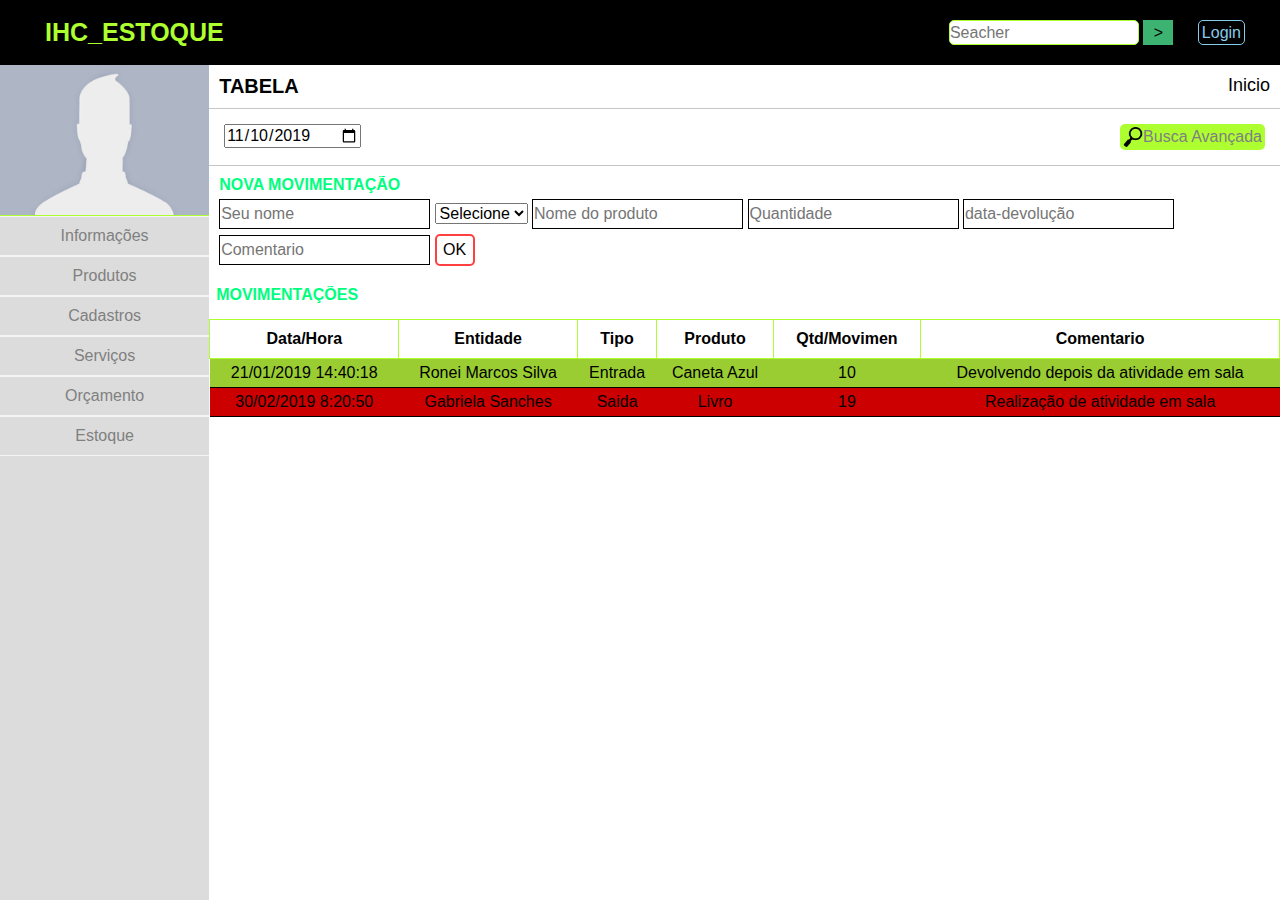
==== index.html @ 82387b9e "Update index.html" ====
<!DOCTYPE html>
<html lang="en">
<head>
    <meta charset="UTF-8">
    <meta name="viewport" content="width=device-width, initial-scale=1.0">
    <meta http-equiv="X-UA-Compatible" content="ie=edge">
    <link rel="stylesheet" href="./css/principal.css">
    <title>Sistema de estoque</title>
</head>
<body>
    <section class="estrutura">
        <header>
            <div class="topo">
                <div class="logo">
                    <a href="index.html">IHC_ESTOQUE</a>
                </div>
                <div class="login">
                    <input type="search" name="busca" id="" placeholder="Seacher">
                    <button type="submit">></button>
                    <a href="login.html">Login</a>
                </div>
                </div>
        </header>
        <main>
            <div class="side-bar">
                <img src="./imagens/imgperfil.jpg" alt="">
                <a href="index.html">Informações</a>
                <a href="index.html">Produtos</a>
                <a href="index.html">Cadastros</a>
                <a href="index.html">Serviços</a>
                <a href="index.html">Orçamento</a>
                <a href="index.html">Estoque</a>
            </div>
            <div class="centro">
                <div class="p1">
                    <h2>TABELA</h2>
                    <a href="index.html">Inicio</a>
                </div>
                <div class="p2">
                    <div class="data">
                        <input type="date" name="data" id=""  value="2019-11-10">
                    </div>
                    <div class="busca2">
                        <img src="./imagens/14562.png" alt="">
                        <a href="index.html">Busca Avançada</a>
                    </div>
                </div>
                <div class="tabela">
                    <table>
                    <div class="cadastro">
                        <h1>NOVA MOVIMENTAÇÃO</h1>
                        <input type="text" name="nome" id="" placeholder="Seu nome">
                        <select name="ESTADO">
                                <option>Selecione</option>
                                <option value="ent">Entrada</option>
                                <option value="sai">Saida</option>
                            </select>
                        <input type="text" name="produto" id="" placeholder="Nome do produto">
                        <input type="number" name="quantidade" id="" placeholder="Quantidade">
                        <input type="text" name="" id="" placeholder="data-devolução">
                        <input type="text" name="Descriçao" id="" placeholder="Comentario">
                        <input type="submit" value="OK" id="btt">
                    </div>
                    <h2>MOVIMENTAÇÕES</h2>
                        <thead>
                            <tr>
                                <th>Data/Hora</th>
                                <th>Entidade</th>
                                <th>Tipo</th>
                                <th>Produto</th>
                                <th>Qtd/Movimen</th>
                                <th>Comentario</th>
                            </tr>
                        </thead>
                        <tbody class="t1">
                            <tr>
                                <td>21/01/2019 14:40:18</td>
                                <td>Ronei Marcos Silva</td>
                                <td>Entrada</td>
                                <td>Caneta Azul</td>
                                <td>10</td>
                                <td>Devolvendo depois da atividade em sala</td>
                            </tr>
                        </tbody>
                        <tbody class="t2">
                                <tr>
                                <td>30/02/2019 8:20:50</td>
                                <td>Gabriela Sanches</td>
                                <td>Saida</td>
                                <td>Livro</td>
                                <td>19</td>
                                <td>Realização de atividade em sala</td>
                                </tr>
                            </tbody>
                </table>
                </div>
            </div>
        </main>
    </section>
</body>
</html>
---- css/principal.css ----
*{
    margin: 0;
    padding: 0;
    font-family: Arial, Helvetica, sans-serif;
    font-size: 100%;
    max-width: 100%;
    list-style: none;
    text-decoration: none;
    overflow: hidden;
}

.estrutura{
    height: 100vh;
}

.topo{
    background-color: black;
    justify-content: space-between;
    display: flex;
    align-items: center;
}

.logo a{
    margin-left:  45px;
    color: greenyellow;
    font-weight: bold;
    font-size: 25px;
}

.login{
    padding: 20px;
}

.login a{
    margin-right: 15px;
    color: skyblue;
    border: solid 1px ;
    padding: 3px;
    border-radius: 5px;
}

.login a:hover{
    background-color: rgba(18, 18, 233, 0.548);

}

main{
    display: flex;
    overflow-y:  hidden;
}

.side-bar{
    display: flex;
    flex-direction: column;
    max-width: 100%;
    background-color: #DCDCDC;
    color: white;
    height: 100vh;
    overflow-y: scroll;
    width: 250px;
    overflow-x: hidden;
    align-items: center;
}
.centro{
    display: flex;
    width: 100%;
    flex-direction: column;
}

::-webkit-scrollbar {
    width: 10px;
    background: #F4F4F4;
}

::-webkit-scrollbar-thumb {
    background: greenyellow;
}

.login input{
    border: solid 1px greenyellow;
    width: 190px;
    height: 25px;
    position: relative;
    border-radius: 5px;
    outline: none;
}

.login button{
    width: 30px;
    height: 25px;
    background-color: mediumseagreen;
    border:none;
    cursor: pointer;
    margin-right: 20px;

}

.side-bar img{
    border-bottom: solid 1px greenyellow;
    height: 150px;
}

.side-bar a{
    border: solid 1px #F4F4F4;
    padding: 10px 100%;
    color:grey;
}

.side-bar a:hover{
    background-color: rgba(198, 198, 199, 0.548);
    transition: all 0.5s;
}

.p1{
    display: flex;
    justify-content: space-between;
    font-size: 20px;
    padding: 10PX;
    border-bottom: solid 1px rgba(198, 198, 199, 1);
}

.p1 a{
    color: black;
    font-size: 18px;
}

.p2{
    display: flex;
    justify-content: space-between;
    max-width: 100%;
    padding: 15px;
}

.p2 img{
    max-height: 20px;
}

.busca2{
    display: flex;
    align-items: center;
    background-color: greenyellow;
    padding: 3px;
    border-radius: 5px;
}

.busca2 a{
    color:grey;
}

table{
    border-collapse: collapse;
    width: 100%;
}

th{
    border: solid 1px greenyellow;
    padding: 10px;
}

.tabela h2{
    margin-bottom: 15px;
    margin-left: 7px;
    margin-top: 10px;
    color: #00FF7F;
}

.tabela{
    border-top: solid 1px rgba(198, 198, 199, 1);
}

.cadastro {
    padding: 10px;
}

.cadastro input{
    border: solid 1px black;
    padding: 5px 1px;
    outline: none;
}

#btt{
    border: solid 2px #ff4040;
    width: 40px;
    margin-top: 5px;
    background-color: transparent;
    border-radius: 5px;
    cursor: pointer;
}

.cadastro h1{
    margin-bottom: 5px;
    color: #00FF7F;
}

.t1{
    background-color: yellowgreen;
    border-bottom: solid 1px black;
}

td{
    padding: 5px;
    text-align: center;
}

.t2{
    background-color: #cc0000;
    border-bottom: solid 1px black;
}
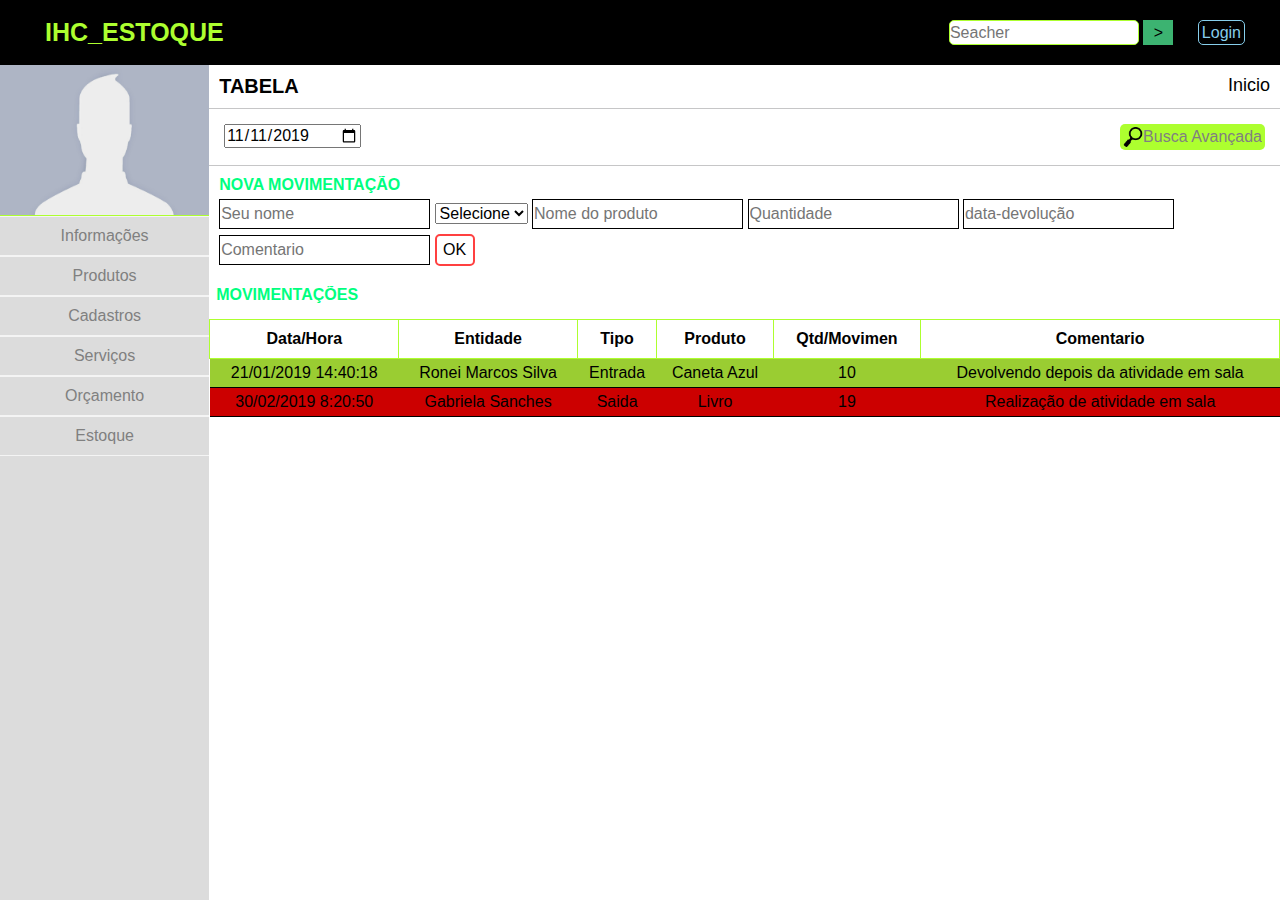
==== commit 83721513: "Update index.html" ====
--- a/index.html
+++ b/index.html
@@ -38,7 +38,7 @@
                 </div>
                 <div class="p2">
                     <div class="data">
-                        <input type="date" name="data" id=""  value="2019-11-10">
+                        <input type="date" name="data" id=""  value="2019-11-11">
                     </div>
                     <div class="busca2">
                         <img src="./imagens/14562.png" alt="">
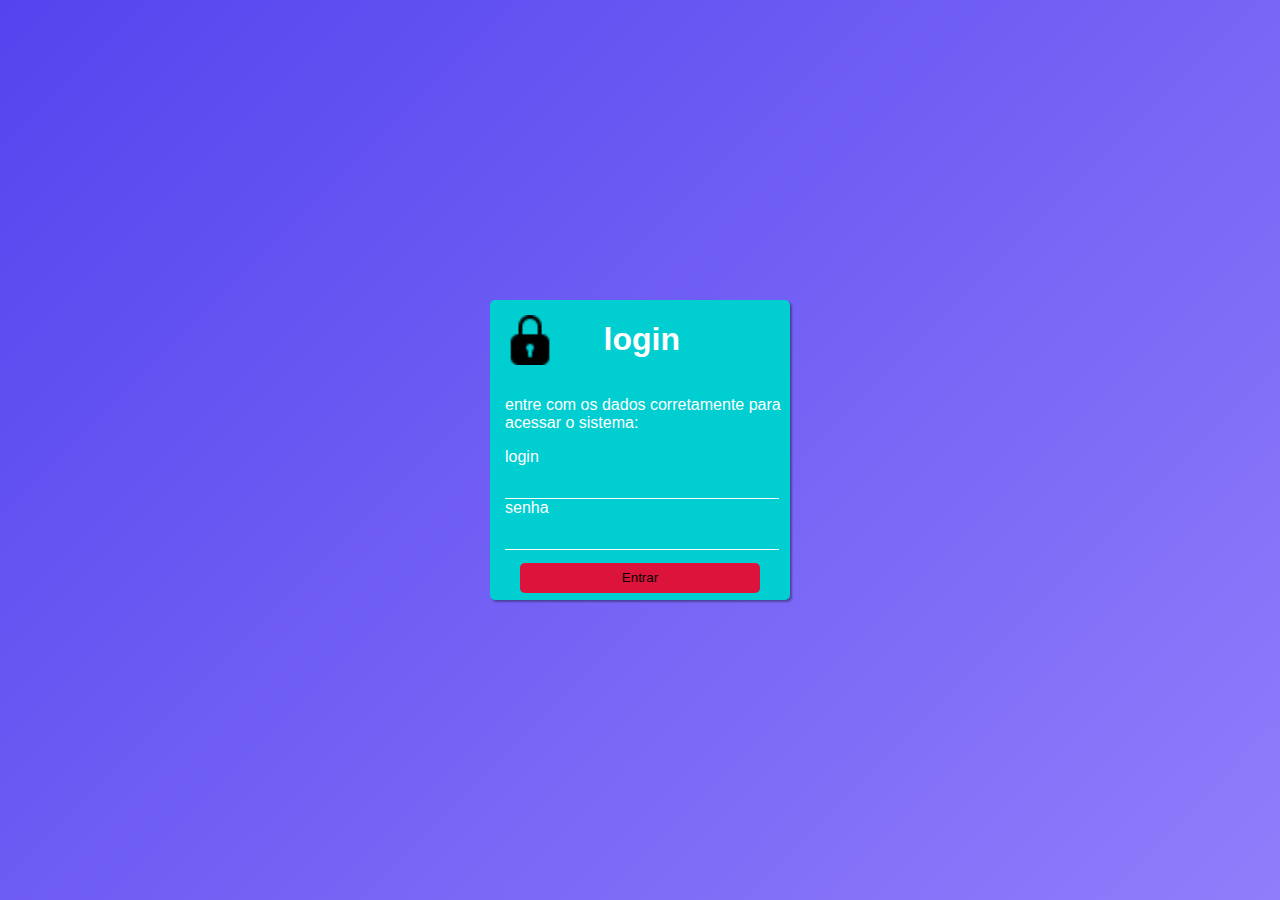
==== commit 4ecf4777: "Mudança de cor" ====
--- a/index.html
+++ b/index.html
@@ -1,101 +1,32 @@
 <!DOCTYPE html>
-<html lang="en">
+<html lang="pt-br">
 <head>
     <meta charset="UTF-8">
     <meta name="viewport" content="width=device-width, initial-scale=1.0">
     <meta http-equiv="X-UA-Compatible" content="ie=edge">
-    <link rel="stylesheet" href="./css/principal.css">
-    <title>Sistema de estoque</title>
+    <title>Freelancer</title>
+    <link rel="stylesheet" href="./css/login.css">
+    <link rel="stylesheet" href="fontawesome-free-5.11.2-desktop/">
+
 </head>
 <body>
-    <section class="estrutura">
-        <header>
+    <div class="estrutura">
+        <div class="login">
             <div class="topo">
-                <div class="logo">
-                    <a href="index.html">IHC_ESTOQUE</a>
+                <div class="introducao">
+                    <img src="./imagens/icons8-cadeado-2-26.png" alt="">
+                    <h1>login</h1>
                 </div>
-                <div class="login">
-                    <input type="search" name="busca" id="" placeholder="Seacher">
-                    <button type="submit">></button>
-                    <a href="login.html">Login</a>
-                </div>
-                </div>
-        </header>
-        <main>
-            <div class="side-bar">
-                <img src="./imagens/imgperfil.jpg" alt="">
-                <a href="index.html">Informações</a>
-                <a href="index.html">Produtos</a>
-                <a href="index.html">Cadastros</a>
-                <a href="index.html">Serviços</a>
-                <a href="index.html">Orçamento</a>
-                <a href="index.html">Estoque</a>
+                    <p>entre com os dados corretamente para acessar o sistema:</p>
             </div>
-            <div class="centro">
-                <div class="p1">
-                    <h2>TABELA</h2>
-                    <a href="index.html">Inicio</a>
-                </div>
-                <div class="p2">
-                    <div class="data">
-                        <input type="date" name="data" id=""  value="2019-11-11">
-                    </div>
-                    <div class="busca2">
-                        <img src="./imagens/14562.png" alt="">
-                        <a href="index.html">Busca Avançada</a>
-                    </div>
-                </div>
-                <div class="tabela">
-                    <table>
-                    <div class="cadastro">
-                        <h1>NOVA MOVIMENTAÇÃO</h1>
-                        <input type="text" name="nome" id="" placeholder="Seu nome">
-                        <select name="ESTADO">
-                                <option>Selecione</option>
-                                <option value="ent">Entrada</option>
-                                <option value="sai">Saida</option>
-                            </select>
-                        <input type="text" name="produto" id="" placeholder="Nome do produto">
-                        <input type="number" name="quantidade" id="" placeholder="Quantidade">
-                        <input type="text" name="" id="" placeholder="data-devolução">
-                        <input type="text" name="Descriçao" id="" placeholder="Comentario">
-                        <input type="submit" value="OK" id="btt">
-                    </div>
-                    <h2>MOVIMENTAÇÕES</h2>
-                        <thead>
-                            <tr>
-                                <th>Data/Hora</th>
-                                <th>Entidade</th>
-                                <th>Tipo</th>
-                                <th>Produto</th>
-                                <th>Qtd/Movimen</th>
-                                <th>Comentario</th>
-                            </tr>
-                        </thead>
-                        <tbody class="t1">
-                            <tr>
-                                <td>21/01/2019 14:40:18</td>
-                                <td>Ronei Marcos Silva</td>
-                                <td>Entrada</td>
-                                <td>Caneta Azul</td>
-                                <td>10</td>
-                                <td>Devolvendo depois da atividade em sala</td>
-                            </tr>
-                        </tbody>
-                        <tbody class="t2">
-                                <tr>
-                                <td>30/02/2019 8:20:50</td>
-                                <td>Gabriela Sanches</td>
-                                <td>Saida</td>
-                                <td>Livro</td>
-                                <td>19</td>
-                                <td>Realização de atividade em sala</td>
-                                </tr>
-                            </tbody>
-                </table>
-                </div>
-            </div>
-        </main>
-    </section>
-</body>
-</html>+            <form action="login.php" method="POST" autocomplete="off">
+                <label for="email" name="email">login</label>
+                <input type="text" name="textusuario" id="login" maxlength="40" required autofocus>
+                <label for="password">senha</label>
+                <input type="password" name="textpassword" id="senha" maxlength="50" required>
+                <button type="submit" value="ingresar" id="entrar" name="enviar">Entrar</button>
+            </form>
+        </div>
+    </div>
+    
+</body>--- a/css/login.css
+++ b/css/login.css
@@ -0,0 +1,80 @@
+body{
+    font-size: 100%;
+    background: linear-gradient(135deg, #5544ee, rgb(144, 125, 251));
+    margin: 0;
+    padding: 0;
+}
+
+.estrutura{
+    display: flex;
+    justify-content: center;
+    align-items: center;
+    height: 100vh;
+    width: 100vw;
+}
+
+.login{
+    display: flex;
+    flex-direction: column;
+    background-color: DarkTurquoise;
+    height: 300px;
+    width: 300px;
+    border-radius: 5px;
+    box-shadow: 2px 2px 2px rgba(0, 0, 0, 0.349);
+    font-family: Arial, Helvetica, sans-serif;
+}
+
+#login, #senha{
+    background-color: transparent;
+    border: none;
+    height: 30px;
+    width: 270px;
+    margin-left: 15px;
+    font-size: 20px;
+    color: #ffffff;
+    border-bottom:solid 1px #ffffff;
+}
+
+label{
+    color: #ffffff;
+    margin-left: 15px;
+}
+
+#login:focus, #senha:focus{
+    outline: none;
+    border:none;
+    border-bottom:solid 1px #ffffff;
+}
+
+.introducao{
+    display: flex;
+    justify-content: space-between;
+    align-content: center;
+}
+h1{
+    color: #ffffff;
+}
+p{
+    color: #ffffff;
+    margin-left: 15px;
+}
+.introducao img{
+    margin: 15px 0px 0px 15px;
+    height: 50px;
+    width: 50px;
+}
+.introducao h1{
+    margin-right: 110px;
+}
+#entrar{
+    margin:13px 0px 0px 30px;
+    border: solid 1px transparent;
+    cursor: pointer;
+    width: 80%;
+    height: 30px;
+    border-radius: 5px;
+    background-color: #DC143C;
+}
+#entrar:hover{
+    opacity: 0.8;
+}
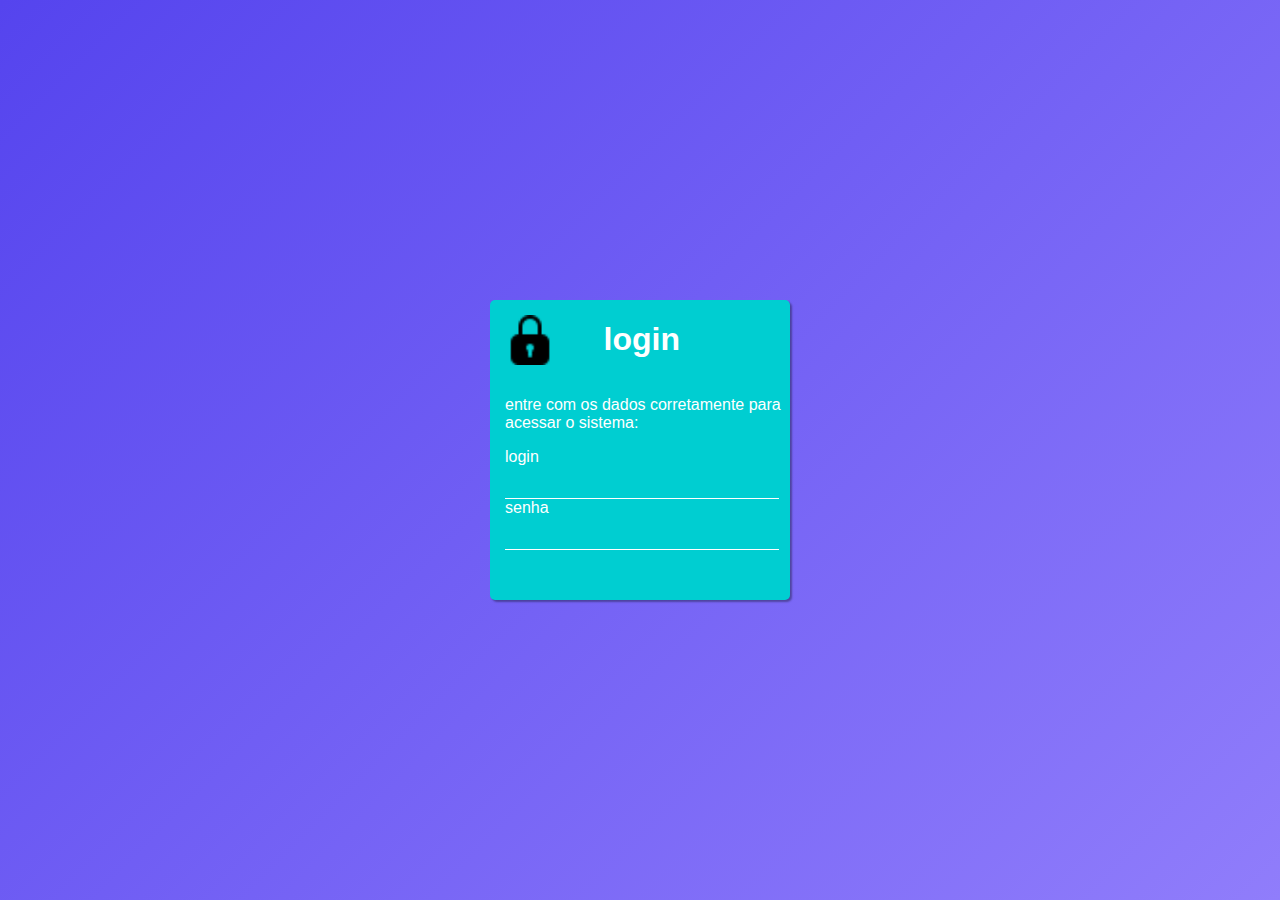
==== commit 82d89bab: "login" ====
--- a/index.html
+++ b/index.html
@@ -24,7 +24,7 @@
                 <input type="text" name="textusuario" id="login" maxlength="40" required autofocus>
                 <label for="password">senha</label>
                 <input type="password" name="textpassword" id="senha" maxlength="50" required>
-                <button type="submit" value="ingresar" id="entrar" name="enviar">Entrar</button>
+                <a id="ingresar" href="sistema.html"></a>
             </form>
         </div>
     </div>
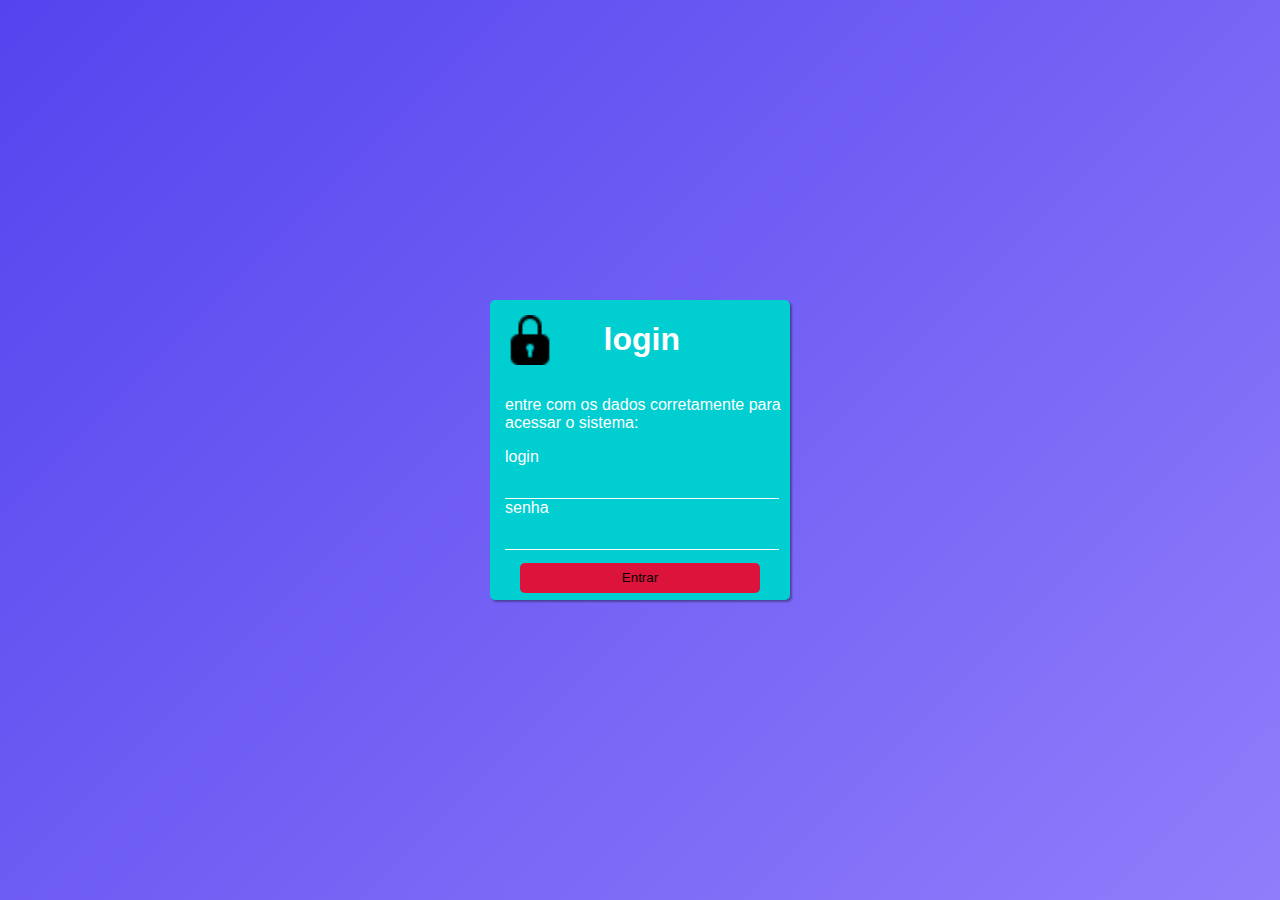
==== commit c18e361d: "Revert "login"" ====
--- a/index.html
+++ b/index.html
@@ -24,7 +24,7 @@
                 <input type="text" name="textusuario" id="login" maxlength="40" required autofocus>
                 <label for="password">senha</label>
                 <input type="password" name="textpassword" id="senha" maxlength="50" required>
-                <a id="ingresar" href="sistema.html"></a>
+                <button type="submit" value="ingresar" id="entrar" name="enviar">Entrar</button>
             </form>
         </div>
     </div>
